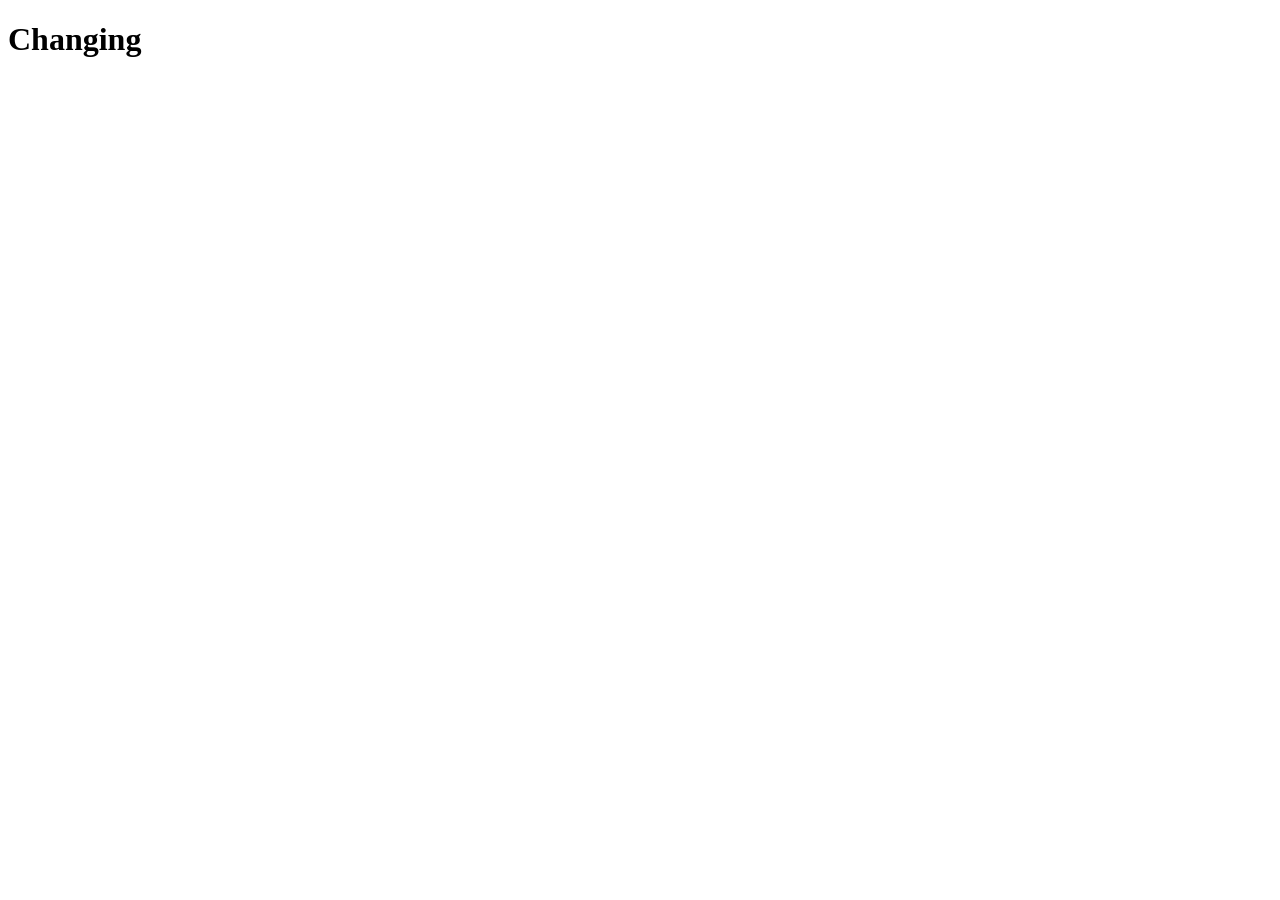
==== bai1.html @ 392e853a "Christine" ====
<!DOCTYPE html>
<html lang="en">
<head>
    <meta charset="UTF-8">
    <meta name="viewport" content="width=device-width, initial-scale=1.0">
    <title>Document</title>
</head>
<body>
    <h1>Changing</h1>
</body>
</html>
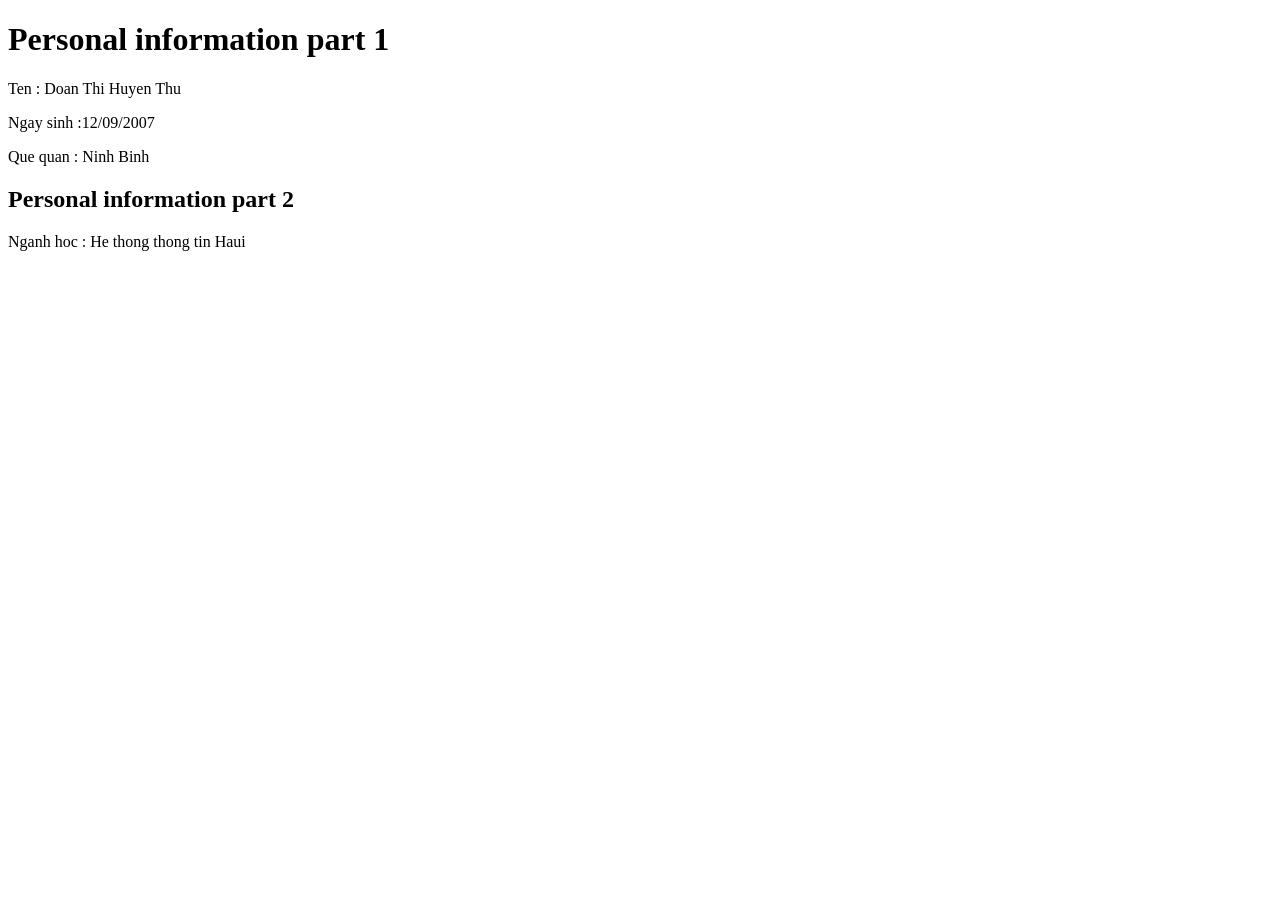
==== commit 001f4fc4: "Bo sung" ====
--- a/bai1.html
+++ b/bai1.html
@@ -6,7 +6,11 @@
     <title>Document</title>
 </head>
 <body>
-    <h1>Changing</h1>
+    <h1>Personal information part 1</h1>
+    <p>Ten : Doan Thi Huyen Thu</p>
+    <p>Ngay sinh :12/09/2007</p>
+    <p>Que quan : Ninh Binh</p>
+    <h2>Personal information part 2</h2>
+    <p> Nganh hoc : He thong thong tin Haui</p>
 </body>
-</html>
-
+</html>
